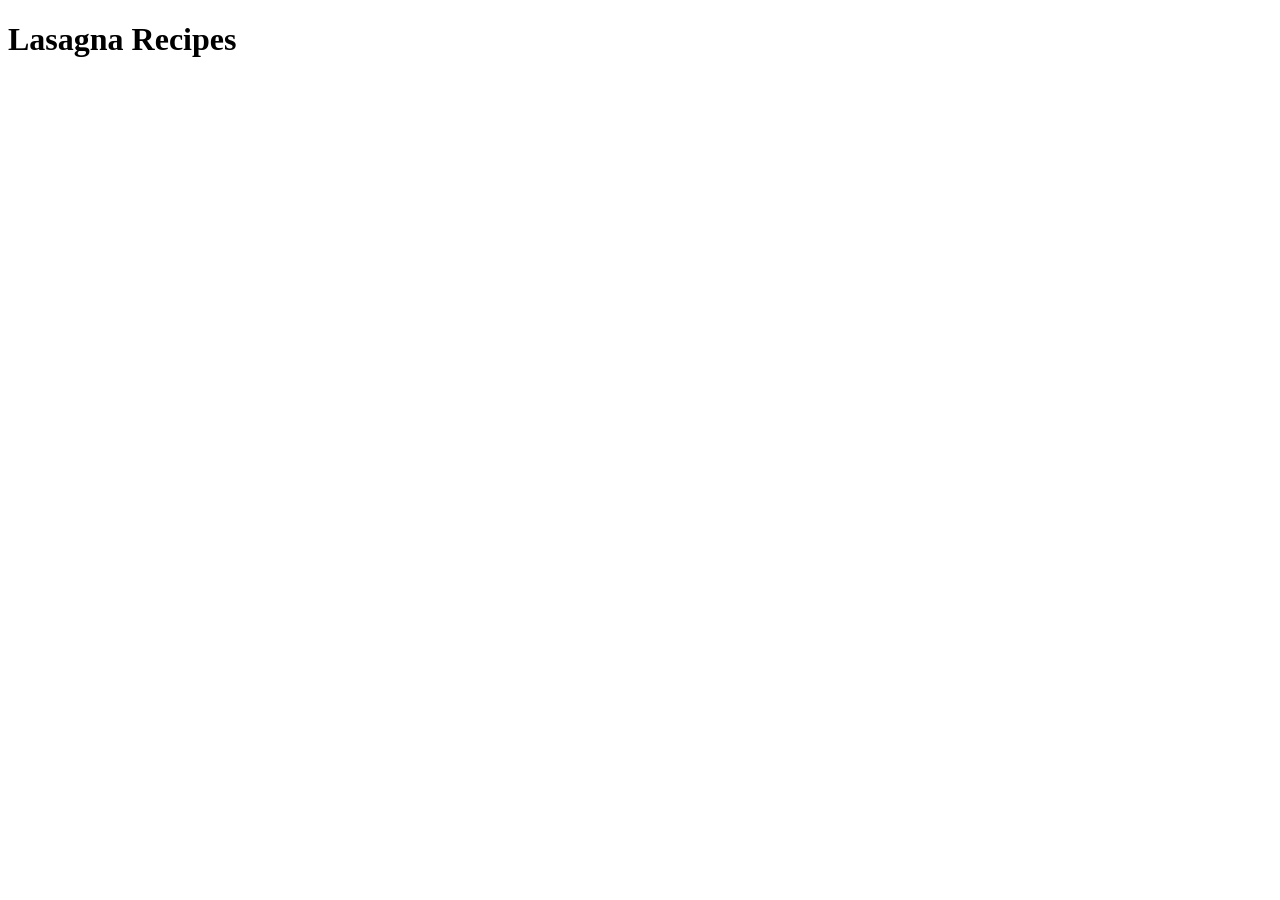
==== recipes/lasagna.html @ a58c20b4 "Add main content heading" ====
<!DOCTYPE html>
<html lang="en">
    <head>
        <meta charset="UTF-8">
        <meta name="viewport" content="width=device-width, initial-scale=1.0">
        <title>Lasagna Recipe</title>
    </head>
    <body>
        <h1>Lasagna Recipes</h1>
    </body>
</html>
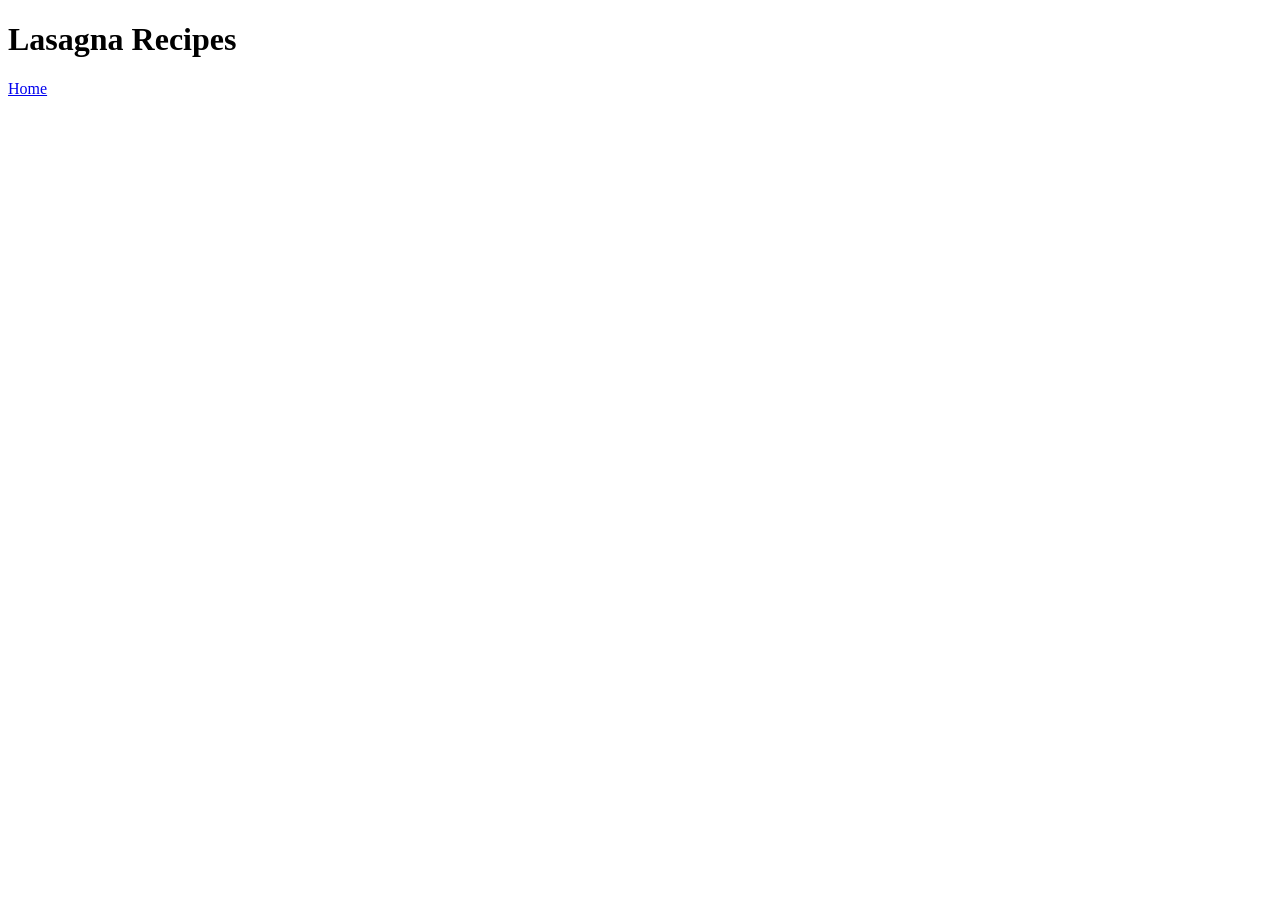
==== commit e926046e: "Link lasagna.html to index.html" ====
--- a/recipes/lasagna.html
+++ b/recipes/lasagna.html
@@ -7,5 +7,6 @@
     </head>
     <body>
         <h1>Lasagna Recipes</h1>
+        <a href="../index.html">Home</a>
     </body>
 </html>
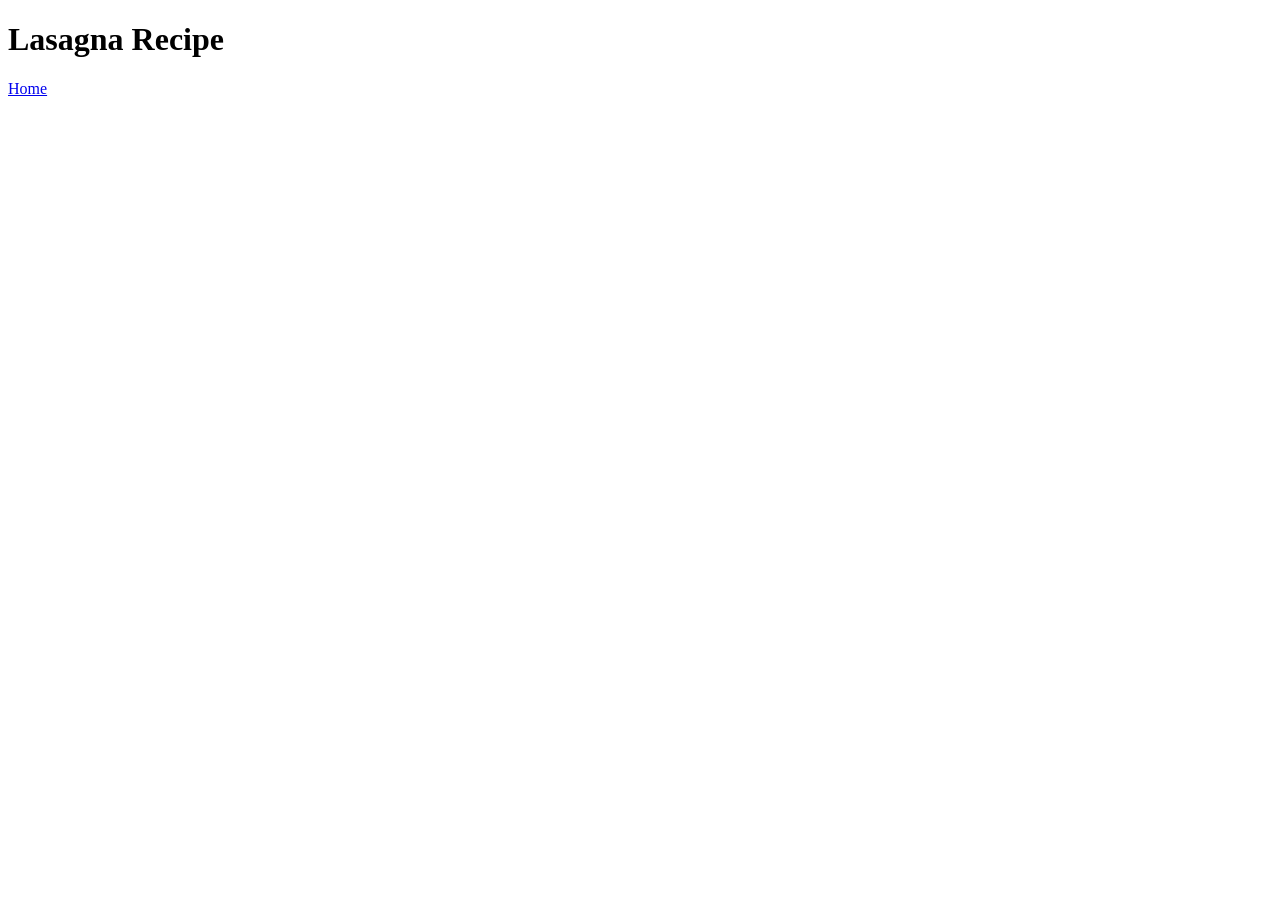
==== commit 2adb78fa: "Fix typo on heading" ====
--- a/recipes/lasagna.html
+++ b/recipes/lasagna.html
@@ -6,7 +6,7 @@
         <title>Lasagna Recipe</title>
     </head>
     <body>
-        <h1>Lasagna Recipes</h1>
+        <h1>Lasagna Recipe</h1>
         <a href="../index.html">Home</a>
     </body>
 </html>
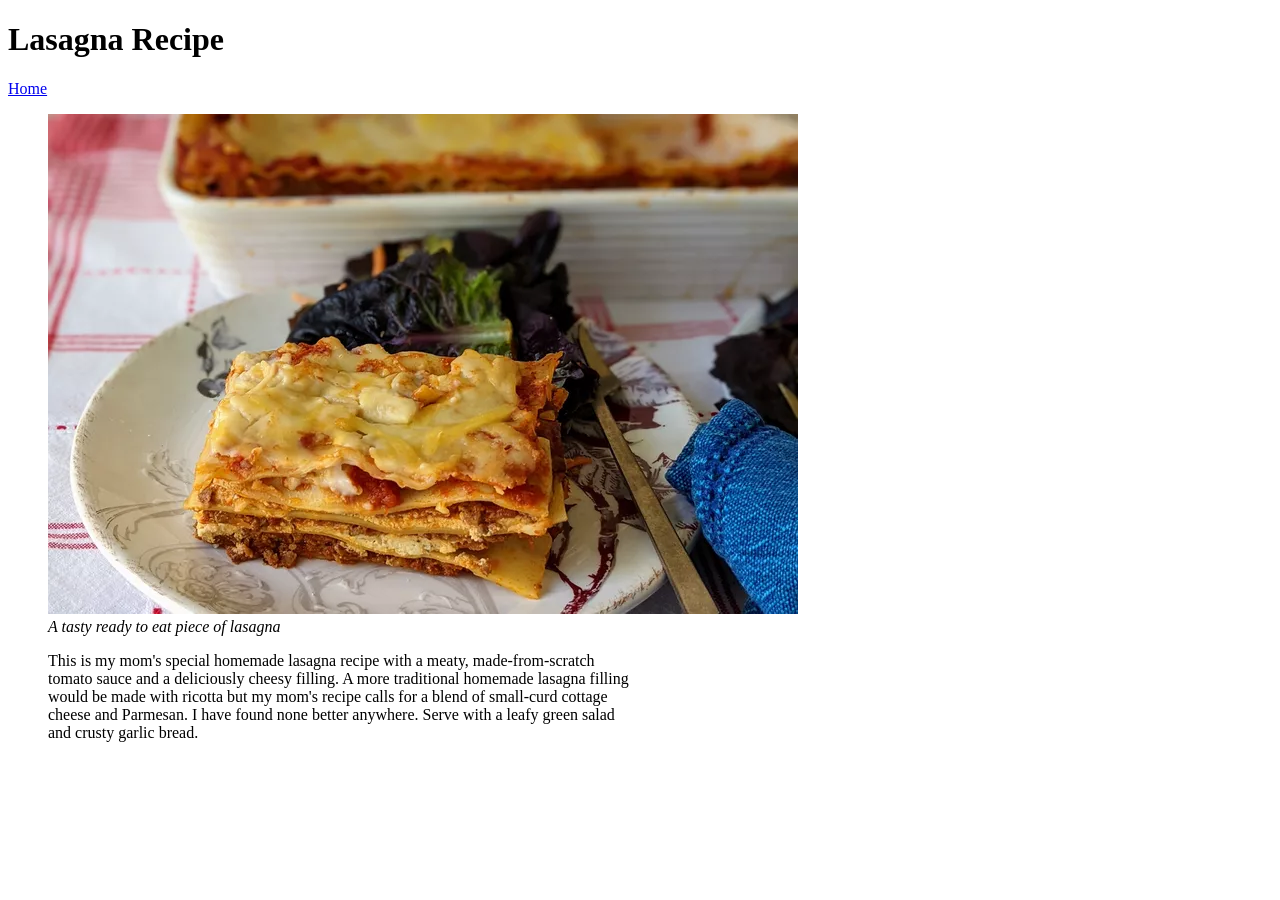
==== commit fa6d345b: "Add a recipe image and description" ====
--- a/recipes/lasagna.html
+++ b/recipes/lasagna.html
@@ -8,5 +8,17 @@
     <body>
         <h1>Lasagna Recipe</h1>
         <a href="../index.html">Home</a>
+        <figure>
+            <image src="../images/lasagna.png">
+            <figcaption><i>A tasty ready to eat piece of lasagna</i></figcaption>
+
+            <p id="description">
+                This is my mom's special homemade lasagna recipe with a meaty, made-from-scratch <br>
+                tomato sauce and a deliciously cheesy filling. A more traditional homemade lasagna filling <br>
+                would be made with ricotta but my mom's recipe calls for a blend of small-curd cottage <br> 
+                cheese and Parmesan. I have found none better anywhere. Serve with a leafy green salad <br>
+                and crusty garlic bread.
+            </p>
+        </figure>
     </body>
 </html>
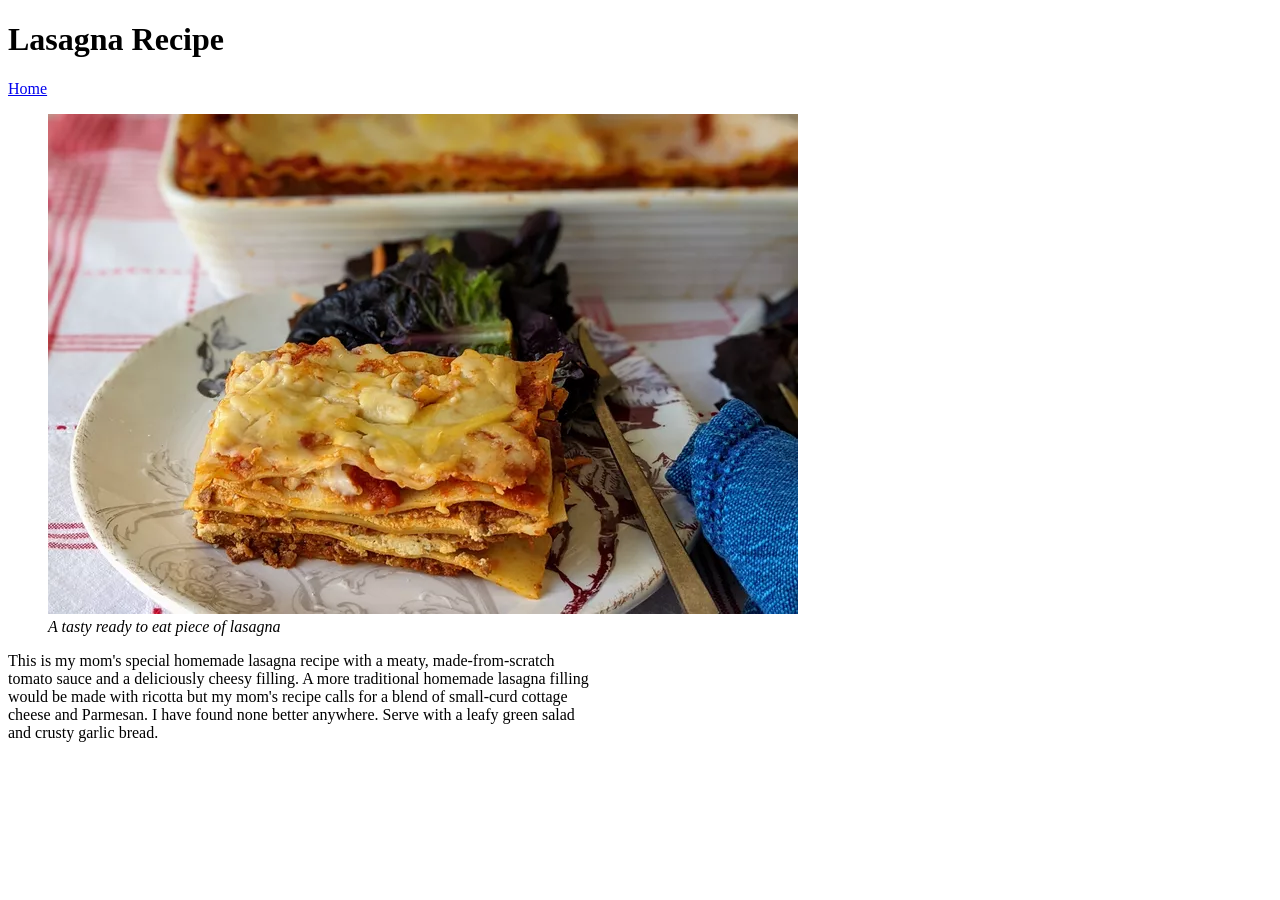
==== commit d05b9503: "Format content into clear section" ====
--- a/recipes/lasagna.html
+++ b/recipes/lasagna.html
@@ -8,10 +8,11 @@
     <body>
         <h1>Lasagna Recipe</h1>
         <a href="../index.html">Home</a>
-        <figure>
-            <image src="../images/lasagna.png">
-            <figcaption><i>A tasty ready to eat piece of lasagna</i></figcaption>
-
+        <section class="intro">
+            <figure>
+                <image src="../images/lasagna.png">
+                <figcaption><i>A tasty ready to eat piece of lasagna</i></figcaption>
+            </figure>
             <p id="description">
                 This is my mom's special homemade lasagna recipe with a meaty, made-from-scratch <br>
                 tomato sauce and a deliciously cheesy filling. A more traditional homemade lasagna filling <br>
@@ -19,6 +20,10 @@
                 cheese and Parmesan. I have found none better anywhere. Serve with a leafy green salad <br>
                 and crusty garlic bread.
             </p>
-        </figure>
+        </section>
+        <section class="ingredients">
+        </section>
+        <section class="directions">
+        </section>
     </body>
 </html>
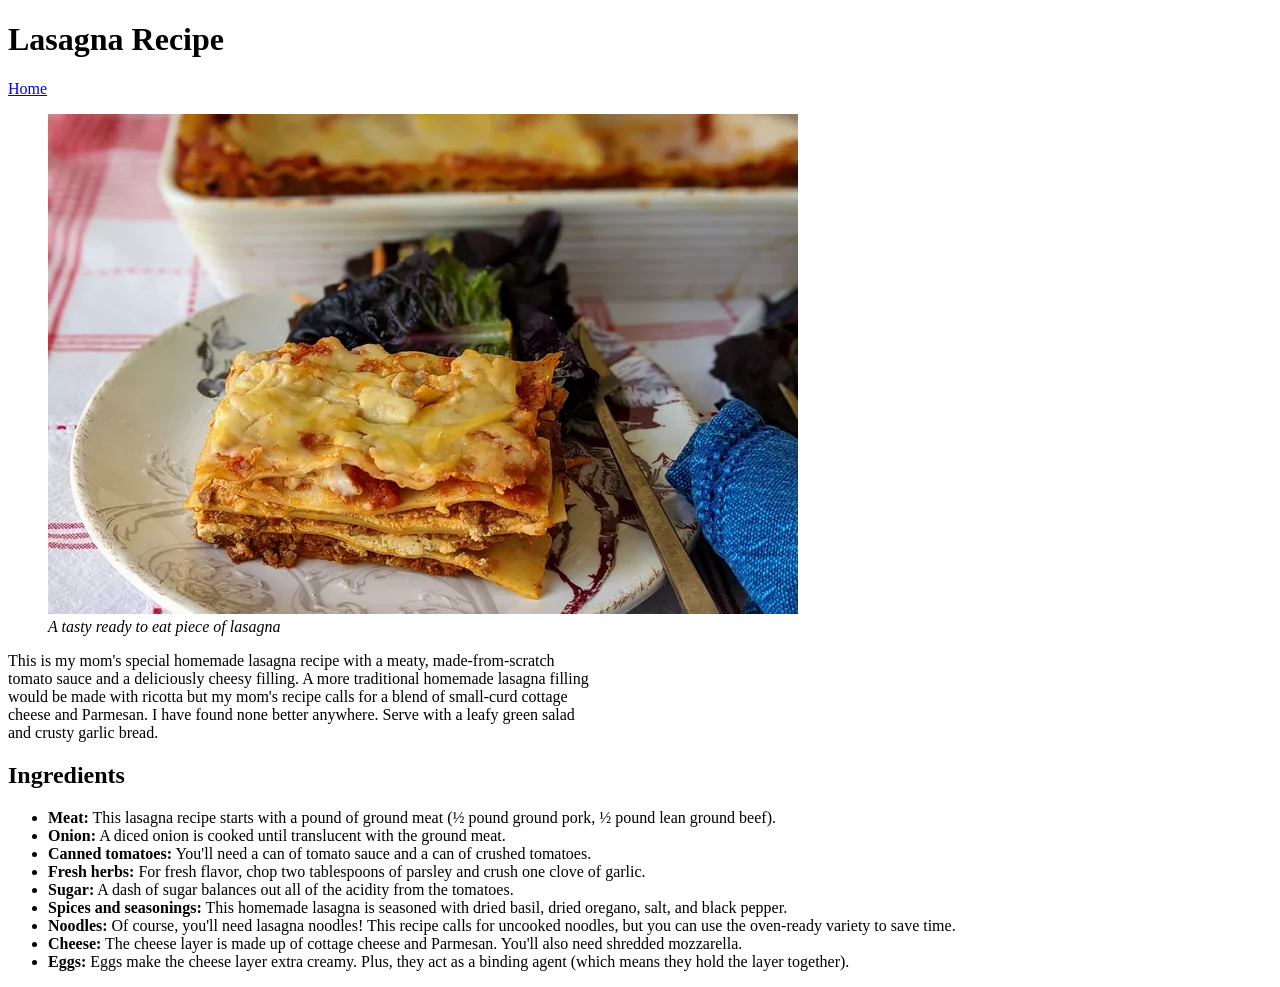
==== commit b9b21a88: "Add ingredients section" ====
--- a/recipes/lasagna.html
+++ b/recipes/lasagna.html
@@ -22,6 +22,43 @@
             </p>
         </section>
         <section class="ingredients">
+            <h2 class="heading">Ingredients</h2>
+            <ul>
+                <li>
+                    <b>Meat:</b> This lasagna recipe starts with a pound of ground meat 
+                    (½ pound ground pork, ½ pound lean ground beef).
+                </li>
+                <li>
+                    <b>Onion:</b> A diced onion is cooked until translucent with the ground meat.
+                </li>
+                <li>
+                    <b>Canned tomatoes:</b> You'll need a can of tomato sauce and a can of crushed 
+                    tomatoes.
+                </li>
+                <li>
+                    <b>Fresh herbs:</b> For fresh flavor, chop two tablespoons of parsley and crush 
+                    one clove of garlic. 
+                </li>
+                <li>
+                    <b>Sugar:</b> A dash of sugar balances out all of the acidity from the tomatoes.
+                </li>
+                <li>
+                    <b>Spices and seasonings:</b> This homemade lasagna is seasoned with dried basil,
+                    dried oregano, salt, and black pepper.
+                </li>
+                <li>
+                    <b>Noodles:</b> Of course, you'll need lasagna noodles! This recipe calls for
+                    uncooked noodles, but you can use the oven-ready variety to save time.
+                </li>
+                <li>
+                    <b>Cheese:</b> The cheese layer is made up of cottage cheese and 
+                    Parmesan. You'll also need shredded mozzarella.
+                </li>
+                <li>
+                    <b>Eggs:</b> Eggs make the cheese layer extra creamy. 
+                    Plus, they act as a binding agent (which means they hold the layer together).
+                </li>
+            </ul>
         </section>
         <section class="directions">
         </section>
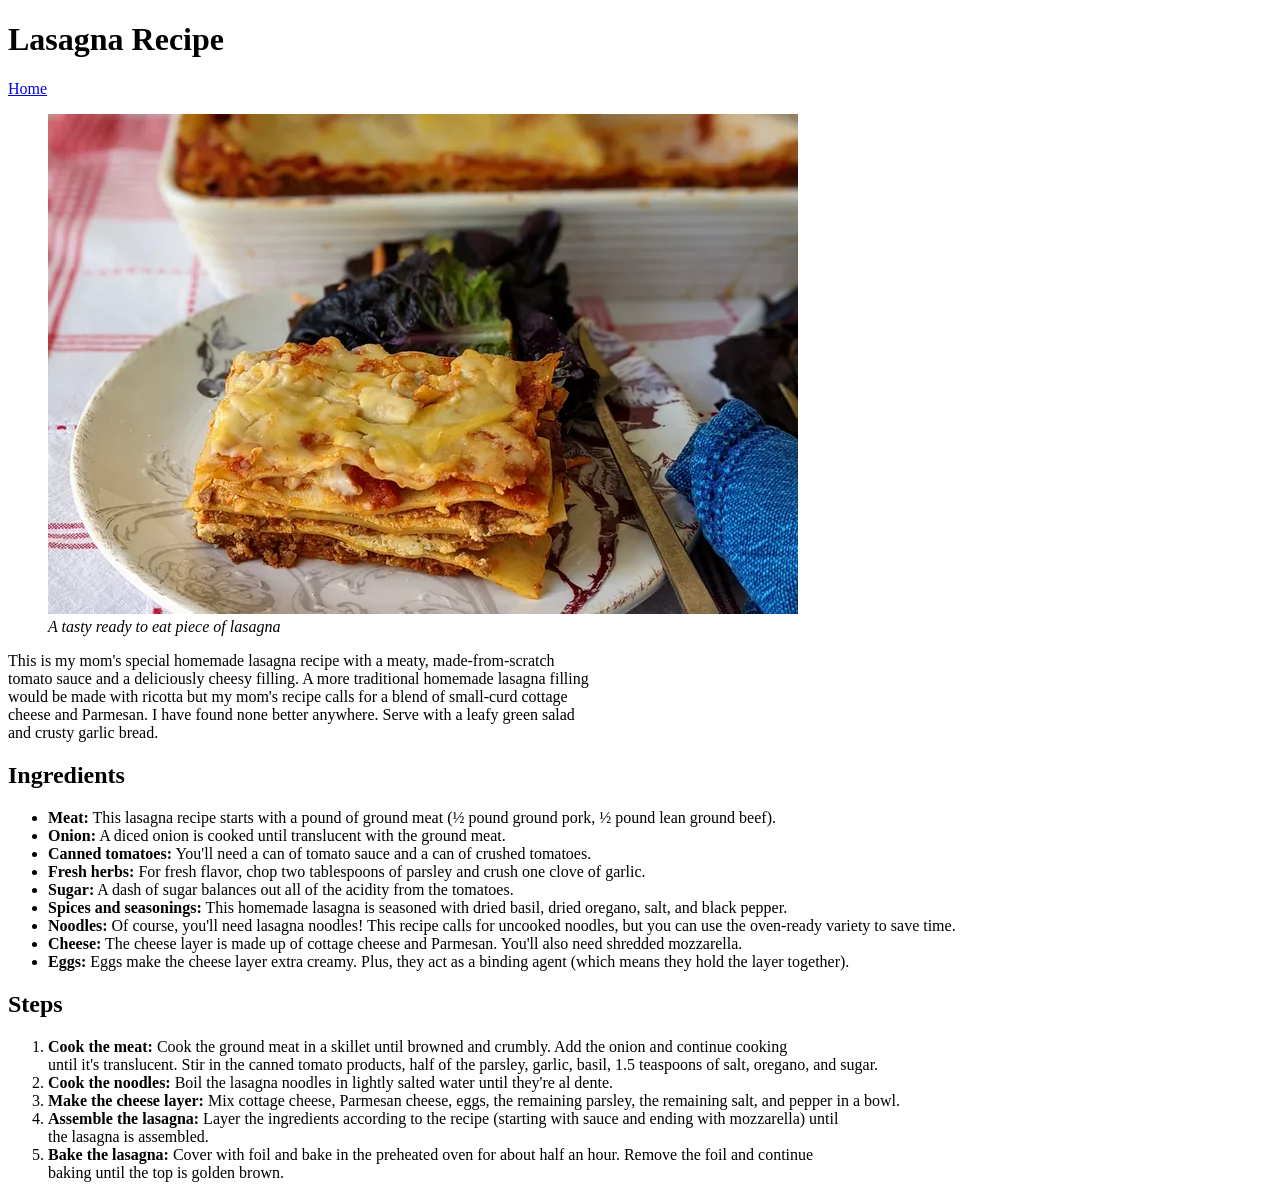
==== commit 740e1c23: "Add steps section for recipe" ====
--- a/recipes/lasagna.html
+++ b/recipes/lasagna.html
@@ -61,6 +61,30 @@
             </ul>
         </section>
         <section class="directions">
+            <h2 class="heading">Steps</h2>
+            <ol>
+                <li>
+                    <b>Cook the meat:</b> Cook the ground meat in a skillet until browned and crumbly. Add  
+                    the onion and continue cooking<br> until it's translucent. Stir in the canned tomato products, 
+                    half of the parsley, garlic, basil, 1.5 teaspoons of salt, oregano, and sugar. 
+                </li>
+                <li>
+                    <b>Cook the noodles:</b> Boil the lasagna noodles in lightly salted water until 
+                    they're al dente.
+                </li>
+                <li>
+                    <b>Make the cheese layer:</b> Mix cottage cheese, Parmesan cheese, eggs, 
+                    the remaining parsley, the remaining salt, and pepper in a bowl.
+                </li>
+                <li>
+                    <b>Assemble the lasagna:</b> Layer the ingredients according to the recipe  
+                    (starting with sauce and ending with mozzarella) until<br> the lasagna is assembled.
+                </li>
+                <li>
+                    <b>Bake the lasagna:</b> Cover with foil and bake in the preheated oven for about half 
+                    an hour. Remove the foil and continue<br> baking until the top is golden brown.
+                </li>
+            </ol>
         </section>
     </body>
 </html>
